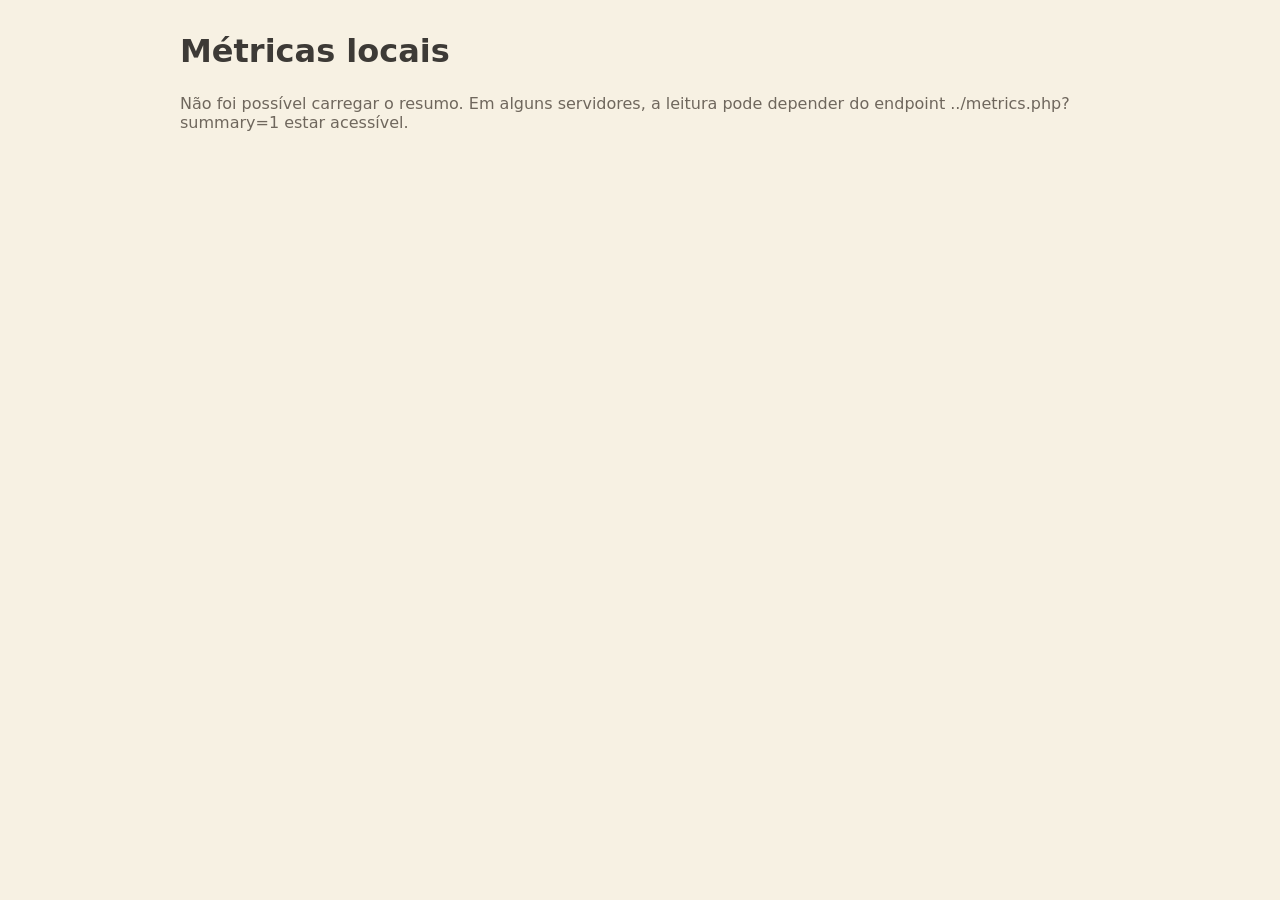
==== admin/metrics.html @ 4e0d0127 "Refaz landing page e adiciona adesão e métricas locais" ====
<!doctype html>
<html lang="pt-BR">
<head>
  <meta charset="utf-8" />
  <meta name="viewport" content="width=device-width, initial-scale=1" />
  <title>Painel de Métricas — Magnifica Humanitas</title>
  <style>
    body{font-family:system-ui,Segoe UI,sans-serif;background:#f7f1e3;margin:0;color:#3d3a36}
    .wrap{max-width:920px;margin:2rem auto;padding:0 1rem}
    .grid{display:grid;grid-template-columns:repeat(auto-fit,minmax(200px,1fr));gap:1rem}
    .card{background:#fffaf0;border:1px solid #d7cebf;border-radius:12px;padding:1rem}
    h1{margin-bottom:1.5rem}
    .small{color:#6f675d}
  </style>
</head>
<body>
  <main class="wrap">
    <h1>Métricas locais</h1>
    <p class="small" id="status">Carregando dados...</p>
    <div class="grid" id="cards"></div>
  </main>
  <script>
    const labels = {
      page_view_local: 'Visualizações locais',
      read_vatican: 'Cliques em “Ler a Encíclica”',
      download_pdf: 'Cliques em “Baixar PDF”',
      adhesion_submit: 'Envios de adesão',
      contact_click: 'Cliques de contato'
    };

    fetch('../metrics.php?summary=1')
      .then((r) => {
        if (!r.ok) throw new Error('Falha ao carregar métricas.');
        return r.json();
      })
      .then((data) => {
        const cards = document.getElementById('cards');
        const events = (data && data.events) || {};
        Object.entries(labels).forEach(([key, label]) => {
          const count = events[key] && events[key].count ? events[key].count : 0;
          const card = document.createElement('article');
          card.className = 'card';
          card.innerHTML = `<h2>${label}</h2><p><strong>${count}</strong></p>`;
          cards.appendChild(card);
        });
        document.getElementById('status').textContent = 'Resumo atualizado com sucesso.';
      })
      .catch(() => {
        document.getElementById('status').textContent = 'Não foi possível carregar o resumo. Em alguns servidores, a leitura pode depender do endpoint ../metrics.php?summary=1 estar acessível.';
      });
  </script>
</body>
</html>
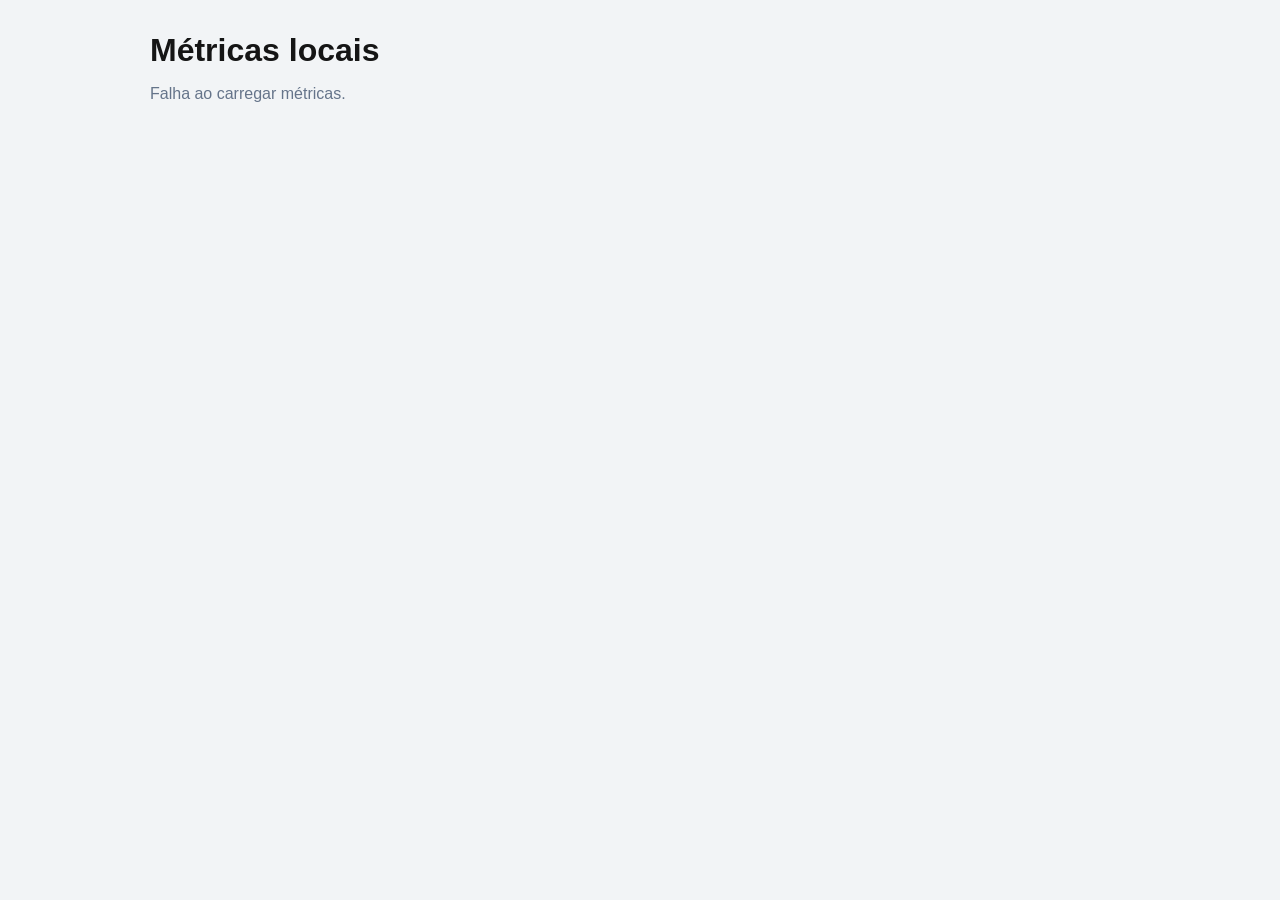
==== commit 33ca4776: "Redesenha homepage em linguagem editorial-infográfica" ====
--- a/admin/metrics.html
+++ b/admin/metrics.html
@@ -5,12 +5,9 @@
   <meta name="viewport" content="width=device-width, initial-scale=1" />
   <title>Painel de Métricas — Magnifica Humanitas</title>
   <style>
-    body{font-family:system-ui,Segoe UI,sans-serif;background:#f7f1e3;margin:0;color:#3d3a36}
-    .wrap{max-width:920px;margin:2rem auto;padding:0 1rem}
-    .grid{display:grid;grid-template-columns:repeat(auto-fit,minmax(200px,1fr));gap:1rem}
-    .card{background:#fffaf0;border:1px solid #d7cebf;border-radius:12px;padding:1rem}
-    h1{margin-bottom:1.5rem}
-    .small{color:#6f675d}
+    body{font-family:Inter,Arial,sans-serif;background:#f2f4f6;margin:0;color:#151515}
+    .wrap{max-width:980px;margin:2rem auto;padding:0 1rem}.grid{display:grid;grid-template-columns:repeat(auto-fit,minmax(220px,1fr));gap:1rem}
+    .card{background:#fff;border:1px solid #c8d2dc;border-radius:12px;padding:1rem}h1{margin-bottom:1rem}.small{color:#65748a}
   </style>
 </head>
 <body>
@@ -20,34 +17,8 @@
     <div class="grid" id="cards"></div>
   </main>
   <script>
-    const labels = {
-      page_view_local: 'Visualizações locais',
-      read_vatican: 'Cliques em “Ler a Encíclica”',
-      download_pdf: 'Cliques em “Baixar PDF”',
-      adhesion_submit: 'Envios de adesão',
-      contact_click: 'Cliques de contato'
-    };
-
-    fetch('../metrics.php?summary=1')
-      .then((r) => {
-        if (!r.ok) throw new Error('Falha ao carregar métricas.');
-        return r.json();
-      })
-      .then((data) => {
-        const cards = document.getElementById('cards');
-        const events = (data && data.events) || {};
-        Object.entries(labels).forEach(([key, label]) => {
-          const count = events[key] && events[key].count ? events[key].count : 0;
-          const card = document.createElement('article');
-          card.className = 'card';
-          card.innerHTML = `<h2>${label}</h2><p><strong>${count}</strong></p>`;
-          cards.appendChild(card);
-        });
-        document.getElementById('status').textContent = 'Resumo atualizado com sucesso.';
-      })
-      .catch(() => {
-        document.getElementById('status').textContent = 'Não foi possível carregar o resumo. Em alguns servidores, a leitura pode depender do endpoint ../metrics.php?summary=1 estar acessível.';
-      });
+    const labels={page_view_local:'Visualizações locais',read_vatican:'Leitura no site da Santa Sé',download_pdf:'Downloads de PDF',adhesion_submit:'Envios de adesão',contact_click:'Cliques no e-mail',nav_click:'Cliques de navegação'};
+    fetch('../metrics.php?summary=1').then(r=>{if(!r.ok)throw new Error();return r.json()}).then(data=>{const cards=document.getElementById('cards');const events=(data&&data.events)||{};Object.entries(labels).forEach(([k,l])=>{const n=(events[k]&&events[k].count)||0;const c=document.createElement('article');c.className='card';c.innerHTML=`<h2>${l}</h2><p><strong>${n}</strong></p>`;cards.appendChild(c)});document.getElementById('status').textContent='Resumo atualizado.'}).catch(()=>{document.getElementById('status').textContent='Falha ao carregar métricas.'});
   </script>
 </body>
 </html>
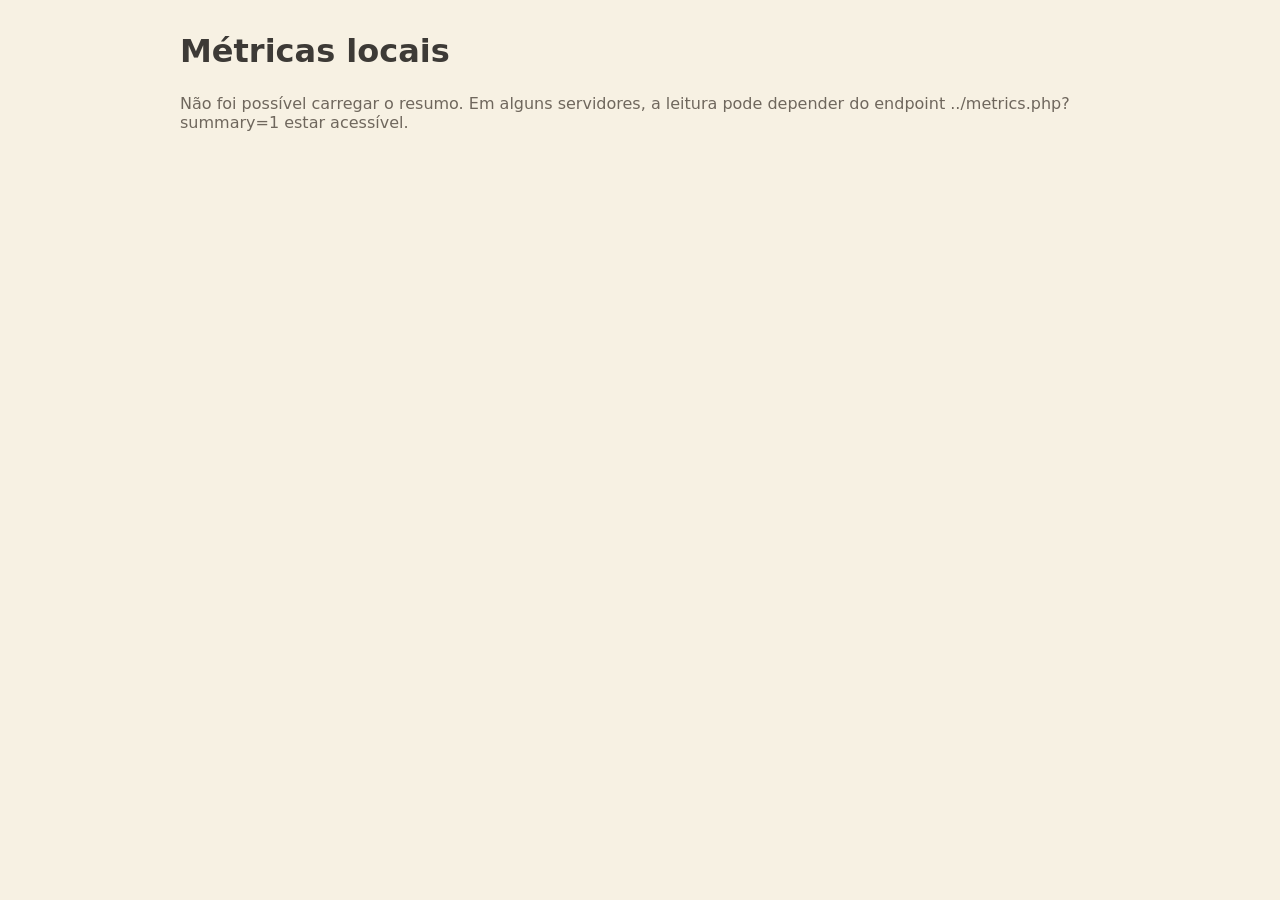
==== commit 68b7961a: "Revert "Redesenho da homepage em linguagem editorial‑infográfica"" ====
--- a/admin/metrics.html
+++ b/admin/metrics.html
@@ -5,9 +5,12 @@
   <meta name="viewport" content="width=device-width, initial-scale=1" />
   <title>Painel de Métricas — Magnifica Humanitas</title>
   <style>
-    body{font-family:Inter,Arial,sans-serif;background:#f2f4f6;margin:0;color:#151515}
-    .wrap{max-width:980px;margin:2rem auto;padding:0 1rem}.grid{display:grid;grid-template-columns:repeat(auto-fit,minmax(220px,1fr));gap:1rem}
-    .card{background:#fff;border:1px solid #c8d2dc;border-radius:12px;padding:1rem}h1{margin-bottom:1rem}.small{color:#65748a}
+    body{font-family:system-ui,Segoe UI,sans-serif;background:#f7f1e3;margin:0;color:#3d3a36}
+    .wrap{max-width:920px;margin:2rem auto;padding:0 1rem}
+    .grid{display:grid;grid-template-columns:repeat(auto-fit,minmax(200px,1fr));gap:1rem}
+    .card{background:#fffaf0;border:1px solid #d7cebf;border-radius:12px;padding:1rem}
+    h1{margin-bottom:1.5rem}
+    .small{color:#6f675d}
   </style>
 </head>
 <body>
@@ -17,8 +20,34 @@
     <div class="grid" id="cards"></div>
   </main>
   <script>
-    const labels={page_view_local:'Visualizações locais',read_vatican:'Leitura no site da Santa Sé',download_pdf:'Downloads de PDF',adhesion_submit:'Envios de adesão',contact_click:'Cliques no e-mail',nav_click:'Cliques de navegação'};
-    fetch('../metrics.php?summary=1').then(r=>{if(!r.ok)throw new Error();return r.json()}).then(data=>{const cards=document.getElementById('cards');const events=(data&&data.events)||{};Object.entries(labels).forEach(([k,l])=>{const n=(events[k]&&events[k].count)||0;const c=document.createElement('article');c.className='card';c.innerHTML=`<h2>${l}</h2><p><strong>${n}</strong></p>`;cards.appendChild(c)});document.getElementById('status').textContent='Resumo atualizado.'}).catch(()=>{document.getElementById('status').textContent='Falha ao carregar métricas.'});
+    const labels = {
+      page_view_local: 'Visualizações locais',
+      read_vatican: 'Cliques em “Ler a Encíclica”',
+      download_pdf: 'Cliques em “Baixar PDF”',
+      adhesion_submit: 'Envios de adesão',
+      contact_click: 'Cliques de contato'
+    };
+
+    fetch('../metrics.php?summary=1')
+      .then((r) => {
+        if (!r.ok) throw new Error('Falha ao carregar métricas.');
+        return r.json();
+      })
+      .then((data) => {
+        const cards = document.getElementById('cards');
+        const events = (data && data.events) || {};
+        Object.entries(labels).forEach(([key, label]) => {
+          const count = events[key] && events[key].count ? events[key].count : 0;
+          const card = document.createElement('article');
+          card.className = 'card';
+          card.innerHTML = `<h2>${label}</h2><p><strong>${count}</strong></p>`;
+          cards.appendChild(card);
+        });
+        document.getElementById('status').textContent = 'Resumo atualizado com sucesso.';
+      })
+      .catch(() => {
+        document.getElementById('status').textContent = 'Não foi possível carregar o resumo. Em alguns servidores, a leitura pode depender do endpoint ../metrics.php?summary=1 estar acessível.';
+      });
   </script>
 </body>
 </html>
